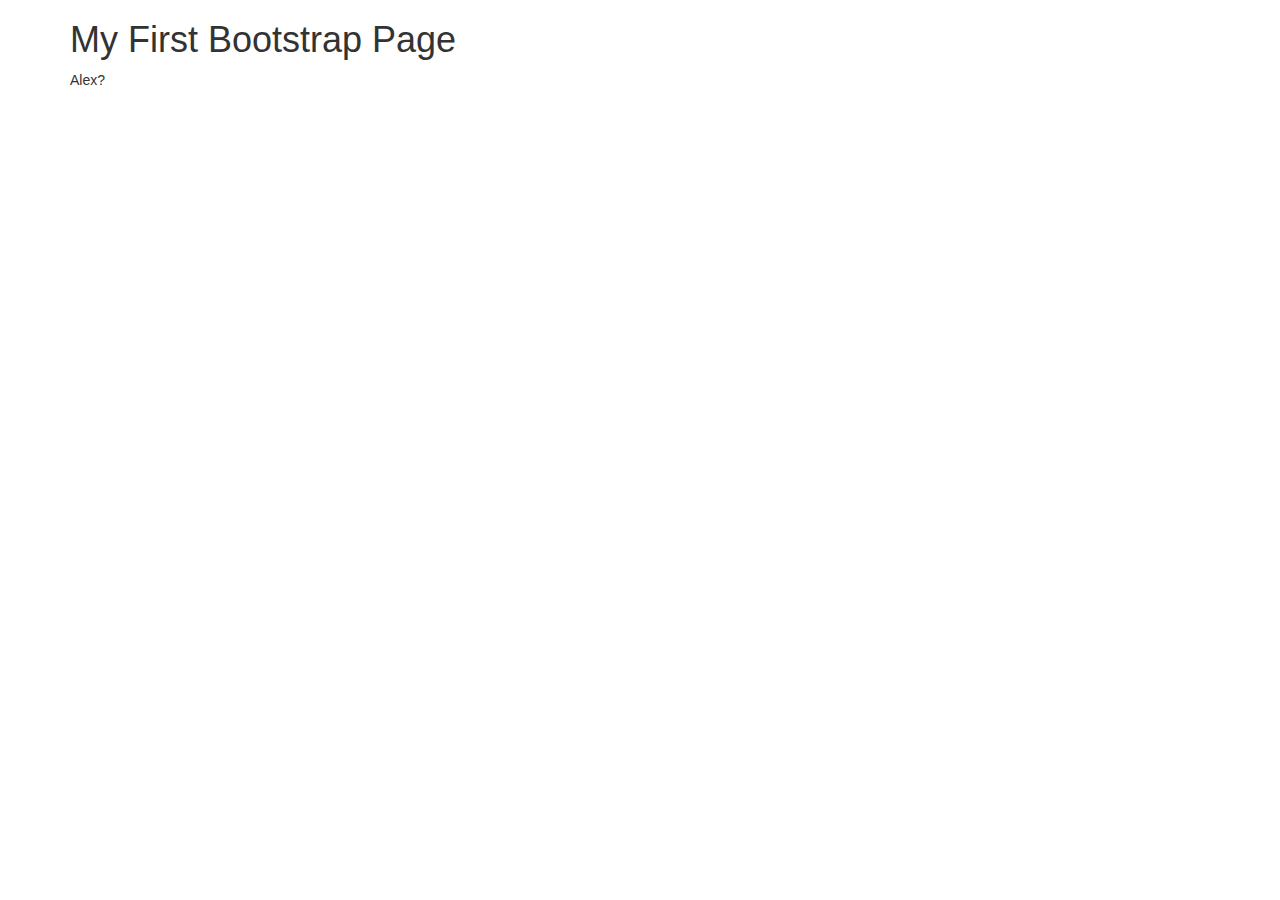
==== index.html @ a2cb5a93 "First commit" ====
<!DOCTYPE html>
<html>
<head>

  <meta charset="utf-8">
  <meta name="viewport" content="width=device-width, initial-scale=1">
  <title>Portal Banco Alpes</title>

  <!-- Latest compiled and minified CSS -->
  <link rel="stylesheet" href="https://maxcdn.bootstrapcdn.com/bootstrap/3.3.7/css/bootstrap.min.css">

  <!-- jQuery library -->
  <script src="https://ajax.googleapis.com/ajax/libs/jquery/3.3.1/jquery.min.js"></script>

  <!-- Latest compiled JavaScript -->
  <script src="https://maxcdn.bootstrapcdn.com/bootstrap/3.3.7/js/bootstrap.min.js"></script>

</head>
<body>

  <div class="container">
    <h1>My First Bootstrap Page</h1>
    <p>Alex?</p> 
  </div>

</body>
</html>
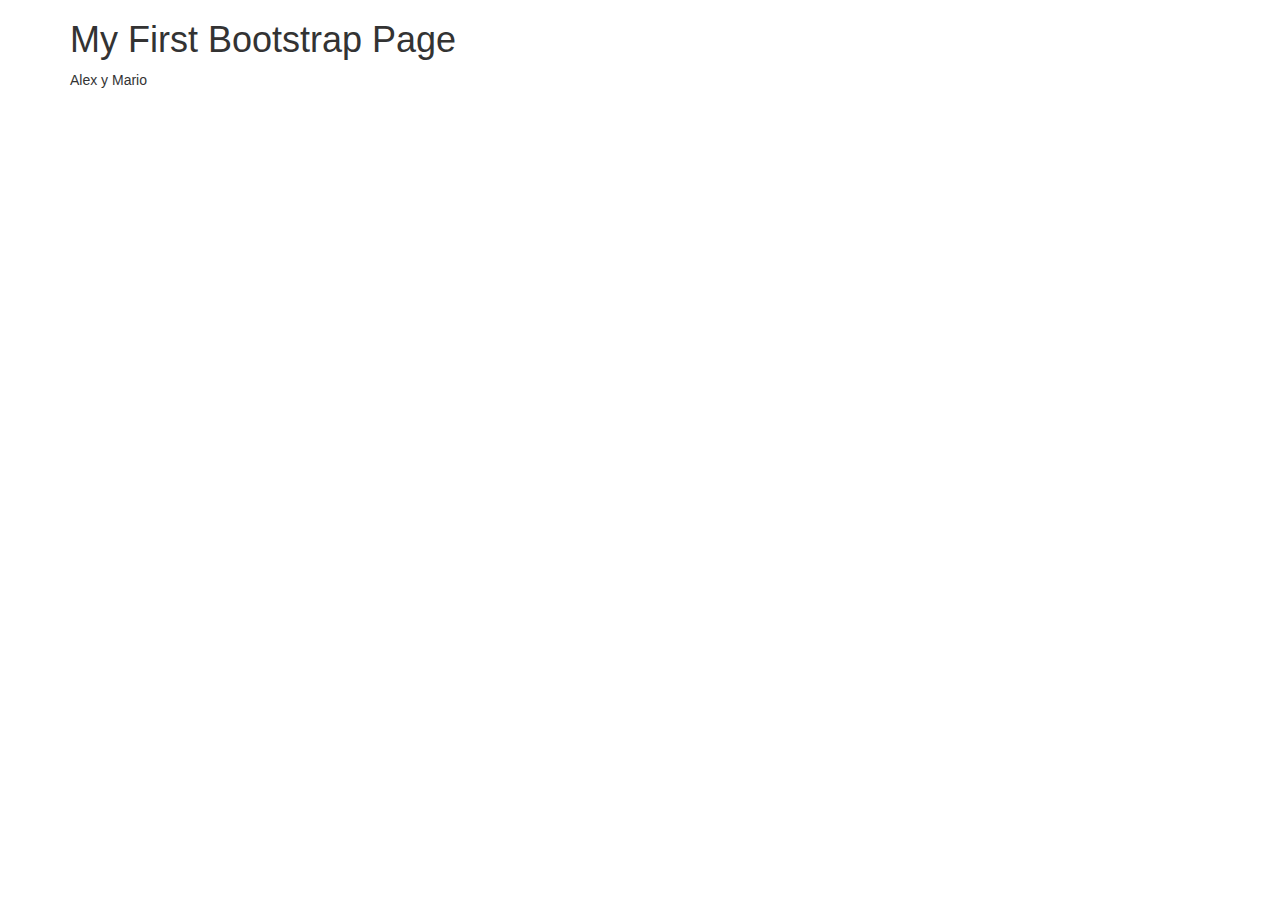
==== commit 823e63e7: "First change" ====
--- a/index.html
+++ b/index.html
@@ -20,7 +20,7 @@
 
   <div class="container">
     <h1>My First Bootstrap Page</h1>
-    <p>Alex?</p> 
+    <p>Alex y Mario</p> 
   </div>
 
 </body>
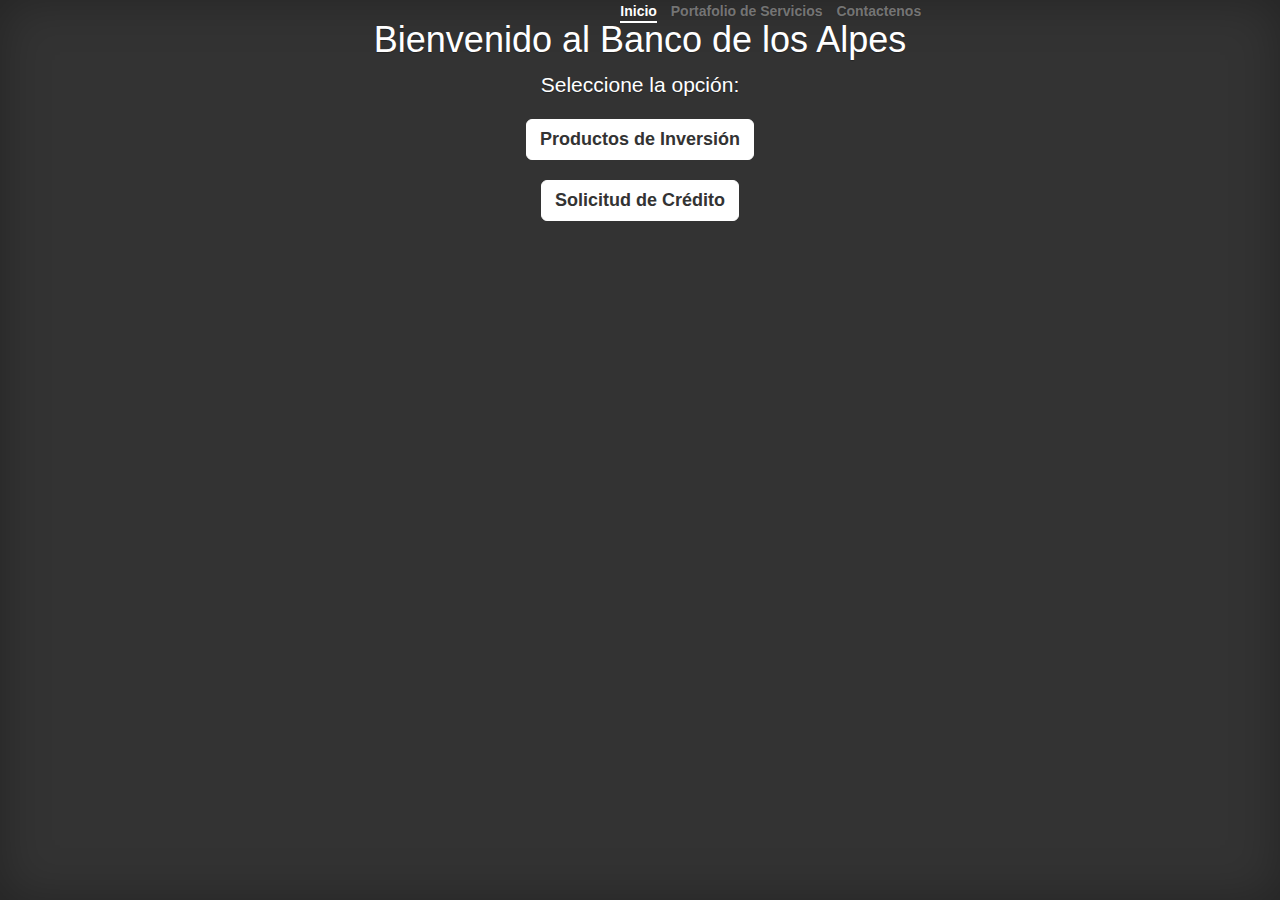
==== commit 2ce3dcee: "Login - Avance" ====
--- a/index.html
+++ b/index.html
@@ -4,7 +4,7 @@
 
   <meta charset="utf-8">
   <meta name="viewport" content="width=device-width, initial-scale=1">
-  <title>Portal Banco Alpes</title>
+  <title>Portal Banco Alpes - Inicio</title>
 
   <!-- Latest compiled and minified CSS -->
   <link rel="stylesheet" href="https://maxcdn.bootstrapcdn.com/bootstrap/3.3.7/css/bootstrap.min.css">
@@ -15,12 +15,45 @@
   <!-- Latest compiled JavaScript -->
   <script src="https://maxcdn.bootstrapcdn.com/bootstrap/3.3.7/js/bootstrap.min.js"></script>
 
+  <!-- Custom styles for this template -->
+  <link href="style/cover.css" rel="stylesheet">
+
 </head>
-<body>
 
-  <div class="container">
-    <h1>My First Bootstrap Page</h1>
-    <p>Alex y Mario</p> 
+<body class="text-center">
+
+  ​
+
+  <div class="cover-container d-flex h-100 p-3 mx-auto flex-column">
+    <header class="masthead mb-auto">
+      <div class="inner">
+
+        <nav class="nav nav-masthead justify-content-center">
+          <a class="nav-link active" href="#">Inicio</a>
+          <a class="nav-link" href="#">Portafolio de Servicios</a>
+          <a class="nav-link" href="#">Contactenos</a>
+        </nav>
+      </div>
+    </header>
+
+    <main role="main" class="inner cover">
+      <h1 class="cover-heading">Bienvenido al Banco de los Alpes</h1>
+      <p class="lead">Seleccione la opción:</p>
+      <p class="lead">
+        <a href="#" class="btn btn-lg btn-secondary">Productos de Inversión</a>
+      </p>
+
+      <p class="lead">
+        <a href="#" class="btn btn-lg btn-secondary">Solicitud de Crédito</a>
+      </p>
+
+    </main>
+
+    <footer class="mastfoot mt-auto">
+      <div class="inner">
+
+      </div>
+    </footer>
   </div>
 
 </body>
--- a/style/cover.css
+++ b/style/cover.css
@@ -0,0 +1,110 @@
+/*
+ * Globals
+ */
+
+/* Links */
+a,
+a:focus,
+a:hover {
+  color: #fff;
+}
+
+/* Custom default button */
+.btn-secondary,
+.btn-secondary:hover,
+.btn-secondary:focus {
+  color: #333;
+  text-shadow: none; /* Prevent inheritance from `body` */
+  background-color: #fff;
+  border: .03rem solid #fff;
+}
+
+
+/*
+ * Base structure
+ */
+
+html,
+body {
+  height: 100%;
+  background-color: #333;
+}
+
+body {
+  display: -ms-flexbox;
+  display: -webkit-box;
+  display: flex;
+  -ms-flex-pack: center;
+  -webkit-box-pack: center;
+  justify-content: center;
+  color: #fff;
+  text-shadow: 0 .05rem .1rem rgba(0, 0, 0, .3);
+  box-shadow: inset 0 0 5rem rgba(0, 0, 0, .3);
+}
+
+.cover-container {
+  max-width: 42em;
+}
+
+
+/*
+ * Header
+ */
+.masthead {
+  margin-bottom: 2rem;
+}
+
+.masthead-brand {
+  margin-bottom: 0;
+}
+
+.nav-masthead .nav-link {
+  padding: .25rem 0;
+  font-weight: 700;
+  color: rgba(200, 200, 200, .5);
+  background-color: transparent;
+  border-bottom: .25rem solid transparent;
+}
+
+.nav-masthead .nav-link:hover,
+.nav-masthead .nav-link:focus {
+  border-bottom-color: rgba(255, 255, 255, .25);
+}
+
+.nav-masthead .nav-link + .nav-link {
+  margin-left: 1rem;
+}
+
+.nav-masthead .active {
+  color: #fff;
+  border-bottom-color: #fff;
+}
+
+@media (min-width: 48em) {
+  .masthead-brand {
+    float: left;
+  }
+  .nav-masthead {
+    float: right;
+  }
+}
+
+
+/*
+ * Cover
+ */
+.cover {
+  padding: 0 1.5rem;
+}
+.cover .btn-lg {
+  padding: .75rem 1.25rem;
+  font-weight: 700;
+}
+
+
+/*
+ * Footer
+ */
+.mastfoot {
+  color: rgba(255, 255, 255, .5);
+}
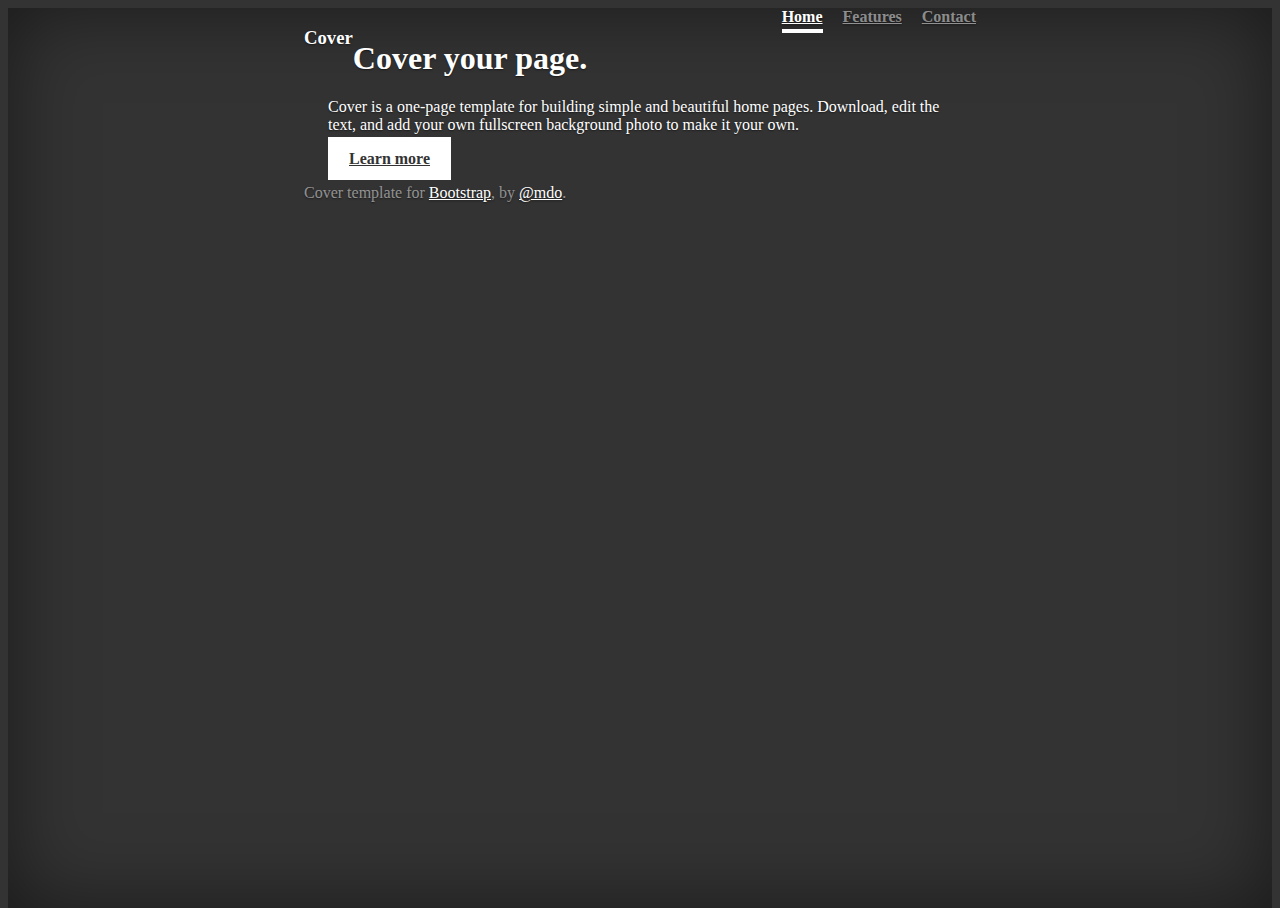
==== commit 6d0c0723: "Index page" ====
--- a/index.html
+++ b/index.html
@@ -7,54 +7,47 @@
   <title>Portal Banco Alpes - Inicio</title>
 
   <!-- Latest compiled and minified CSS -->
-  <link rel="stylesheet" href="https://maxcdn.bootstrapcdn.com/bootstrap/3.3.7/css/bootstrap.min.css">
+  <link rel="stylesheet" href="https://stackpath.bootstrapcdn.com/bootstrap/4.1.3/css/bootstrap.min.css" integrity="sha384-MCw98/SFnGE8fJT3GXwEOngsV7Zt27NXFoaoApmYm81iuXoPkFOJwJ8ERdknLPMO" crossorigin="anonymous">
 
   <!-- jQuery library -->
-  <script src="https://ajax.googleapis.com/ajax/libs/jquery/3.3.1/jquery.min.js"></script>
+  <script src="https://code.jquery.com/jquery-3.3.1.slim.min.js" integrity="sha384-q8i/X+965DzO0rT7abK41JStQIAqVgRVzpbzo5smXKp4YfRvH+8abtTE1Pi6jizo" crossorigin="anonymous"></script>
 
   <!-- Latest compiled JavaScript -->
-  <script src="https://maxcdn.bootstrapcdn.com/bootstrap/3.3.7/js/bootstrap.min.js"></script>
+  <script src="https://cdnjs.cloudflare.com/ajax/libs/popper.js/1.14.3/umd/popper.min.js" integrity="sha384-ZMP7rVo3mIykV+2+9J3UJ46jBk0WLaUAdn689aCwoqbBJiSnjAK/l8WvCWPIPm49" crossorigin="anonymous"></script>
+  <script src="https://stackpath.bootstrapcdn.com/bootstrap/4.1.3/js/bootstrap.min.js" integrity="sha384-ChfqqxuZUCnJSK3+MXmPNIyE6ZbWh2IMqE241rYiqJxyMiZ6OW/JmZQ5stwEULTy" crossorigin="anonymous"></script>
 
   <!-- Custom styles for this template -->
   <link href="style/cover.css" rel="stylesheet">
 
 </head>
-
 <body class="text-center">
 
-  ​
+  <div class="cover-container d-flex h-100 p-3 mx-auto flex-column">
+      <header class="masthead mb-auto">
+        <div class="inner">
+          <h3 class="masthead-brand">Cover</h3>
+          <nav class="nav nav-masthead justify-content-center">
+            <a class="nav-link active" href="#">Home</a>
+            <a class="nav-link" href="#">Features</a>
+            <a class="nav-link" href="#">Contact</a>
+          </nav>
+        </div>
+      </header>
 
-  <div class="cover-container d-flex h-100 p-3 mx-auto flex-column">
-    <header class="masthead mb-auto">
-      <div class="inner">
+      <main role="main" class="inner cover">
+        <h1 class="cover-heading">Cover your page.</h1>
+        <p class="lead">Cover is a one-page template for building simple and beautiful home pages. Download, edit the text, and add your own fullscreen background photo to make it your own.</p>
+        <p class="lead">
+          <a href="#" class="btn btn-lg btn-secondary">Learn more</a>
+        </p>
+      </main>
 
-        <nav class="nav nav-masthead justify-content-center">
-          <a class="nav-link active" href="#">Inicio</a>
-          <a class="nav-link" href="#">Portafolio de Servicios</a>
-          <a class="nav-link" href="#">Contactenos</a>
-        </nav>
-      </div>
-    </header>
-
-    <main role="main" class="inner cover">
-      <h1 class="cover-heading">Bienvenido al Banco de los Alpes</h1>
-      <p class="lead">Seleccione la opción:</p>
-      <p class="lead">
-        <a href="#" class="btn btn-lg btn-secondary">Productos de Inversión</a>
-      </p>
-
-      <p class="lead">
-        <a href="#" class="btn btn-lg btn-secondary">Solicitud de Crédito</a>
-      </p>
-
-    </main>
-
-    <footer class="mastfoot mt-auto">
-      <div class="inner">
-
-      </div>
-    </footer>
-  </div>
+      <footer class="mastfoot mt-auto">
+        <div class="inner">
+          <p>Cover template for <a href="https://getbootstrap.com/">Bootstrap</a>, by <a href="https://twitter.com/mdo">@mdo</a>.</p>
+        </div>
+      </footer>
+    </div>
 
 </body>
 </html>
--- a/style/cover.css
+++ b/style/cover.css
@@ -16,7 +16,7 @@
   color: #333;
   text-shadow: none; /* Prevent inheritance from `body` */
   background-color: #fff;
-  border: .03rem solid #fff;
+  border: .05rem solid #fff;
 }
 
 
@@ -38,8 +38,8 @@
   -webkit-box-pack: center;
   justify-content: center;
   color: #fff;
-  text-shadow: 0 .05rem .1rem rgba(0, 0, 0, .3);
-  box-shadow: inset 0 0 5rem rgba(0, 0, 0, .3);
+  text-shadow: 0 .05rem .1rem rgba(0, 0, 0, .5);
+  box-shadow: inset 0 0 5rem rgba(0, 0, 0, .5);
 }
 
 .cover-container {
@@ -61,7 +61,7 @@
 .nav-masthead .nav-link {
   padding: .25rem 0;
   font-weight: 700;
-  color: rgba(200, 200, 200, .5);
+  color: rgba(255, 255, 255, .5);
   background-color: transparent;
   border-bottom: .25rem solid transparent;
 }
@@ -107,4 +107,4 @@
  */
 .mastfoot {
   color: rgba(255, 255, 255, .5);
-}
+}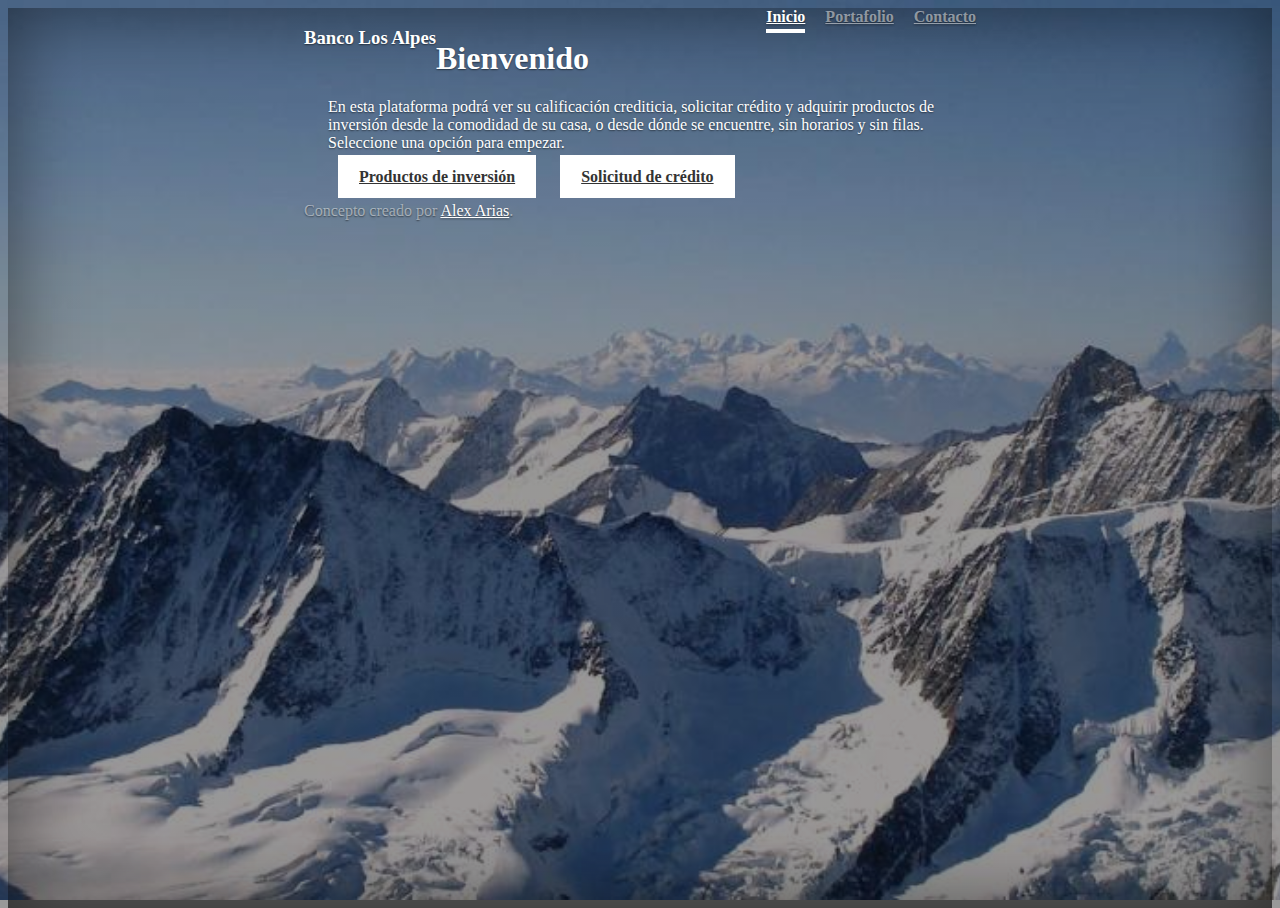
==== commit 17fa53a0: "Minor improvements to index.html" ====
--- a/index.html
+++ b/index.html
@@ -23,31 +23,32 @@
 <body class="text-center">
 
   <div class="cover-container d-flex h-100 p-3 mx-auto flex-column">
-      <header class="masthead mb-auto">
-        <div class="inner">
-          <h3 class="masthead-brand">Cover</h3>
-          <nav class="nav nav-masthead justify-content-center">
-            <a class="nav-link active" href="#">Home</a>
-            <a class="nav-link" href="#">Features</a>
-            <a class="nav-link" href="#">Contact</a>
-          </nav>
-        </div>
-      </header>
+    <header class="masthead mb-auto">
+      <div class="inner">
+        <h3 class="masthead-brand">Banco Los Alpes</h3>
+        <nav class="nav nav-masthead justify-content-center">
+          <a class="nav-link active" href="#">Inicio</a>
+          <a class="nav-link" href="#">Portafolio</a>
+          <a class="nav-link" href="#">Contacto</a>
+        </nav>
+      </div>
+    </header>
 
-      <main role="main" class="inner cover">
-        <h1 class="cover-heading">Cover your page.</h1>
-        <p class="lead">Cover is a one-page template for building simple and beautiful home pages. Download, edit the text, and add your own fullscreen background photo to make it your own.</p>
-        <p class="lead">
-          <a href="#" class="btn btn-lg btn-secondary">Learn more</a>
-        </p>
-      </main>
+    <main role="main" class="inner cover">
+      <h1 class="cover-heading">Bienvenido</h1>
+      <p class="lead">En esta plataforma podrá ver su calificación crediticia, solicitar crédito y adquirir productos de inversión desde la comodidad de su casa, o desde dónde se encuentre, sin horarios y sin filas. Seleccione una opción para empezar.</p>
+      <p class="lead">
+        <a href="#" class="btn btn-lg btn-secondary" style="margin: 10px">Productos de inversión</a>
+        <a href="#" class="btn btn-lg btn-secondary" style="margin: 10px">Solicitud de crédito</a>
+      </p>
+    </main>
 
-      <footer class="mastfoot mt-auto">
-        <div class="inner">
-          <p>Cover template for <a href="https://getbootstrap.com/">Bootstrap</a>, by <a href="https://twitter.com/mdo">@mdo</a>.</p>
-        </div>
-      </footer>
-    </div>
+    <footer class="mastfoot mt-auto">
+      <div class="inner">
+        <p>Concepto creado por <a href="mailto:alex.arias@example.com"">Alex Arias</a>.</p>
+      </div>
+    </footer>
+  </div>
 
 </body>
 </html>
--- a/style/cover.css
+++ b/style/cover.css
@@ -27,7 +27,14 @@
 html,
 body {
   height: 100%;
-  background-color: #333;
+  background:linear-gradient(0deg,rgba(0,0,0,0.4),rgba(0,0,0,0.4)),url(../intro-bg.jpg) no-repeat center center fixed;
+  background-size:cover;
+  -webkit-background-size: cover;
+  -moz-background-size: cover;
+  -o-background-size: cover;
+  background-size: cover;
+  /*height: 100%;
+  background-color: #333;*/
 }
 
 body {
